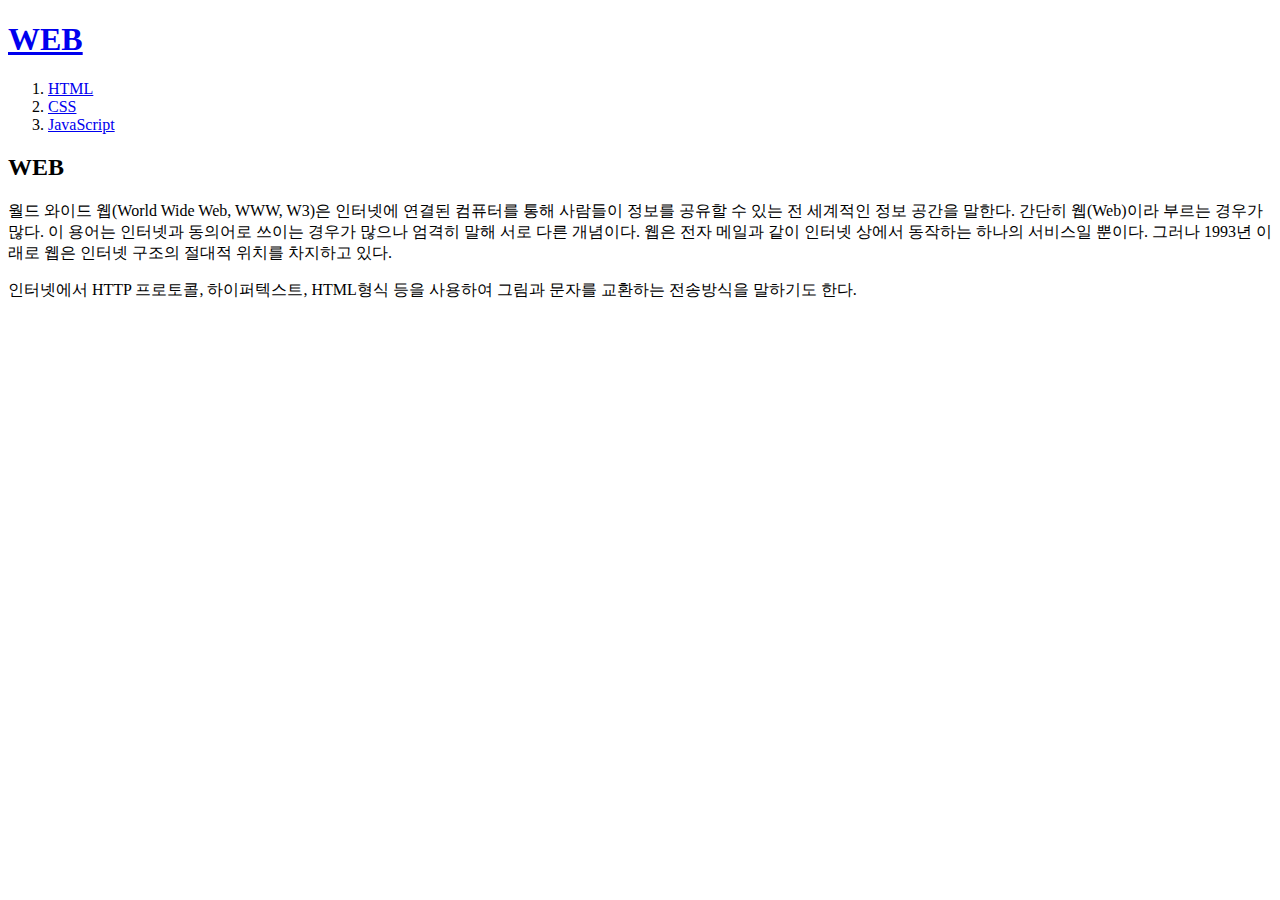
==== index.html @ 433bf8b7 "first version" ====
<!doctype html>
<html>
<head>
  <title>WEB1 -Welcome</title>
  <meta charset="utf-8">
</head>
<body>
  <h1><a href="index.html">WEB</a></h1>
  <ol>
    <li><a href="1.html">HTML</a></li>
    <li><a href="2.html">CSS</a></li>
    <li><a href="3.html">JavaScript</a></li>
  </ol>
  <h2>WEB</h2>
  <p>월드 와이드 웹(World Wide Web, WWW, W3)은 인터넷에 연결된 컴퓨터를 통해 사람들이 정보를 공유할 수 있는 전 세계적인 정보 공간을 말한다. 간단히 웹(Web)이라 부르는 경우가 많다. 이 용어는 인터넷과 동의어로 쓰이는 경우가 많으나 엄격히 말해 서로 다른 개념이다. 웹은 전자 메일과 같이 인터넷 상에서 동작하는 하나의 서비스일 뿐이다. 그러나 1993년 이래로 웹은 인터넷 구조의 절대적 위치를 차지하고 있다.</p>

  <p>인터넷에서 HTTP 프로토콜, 하이퍼텍스트, HTML형식 등을 사용하여 그림과 문자를 교환하는 전송방식을 말하기도 한다.</p>
</body>
</html>
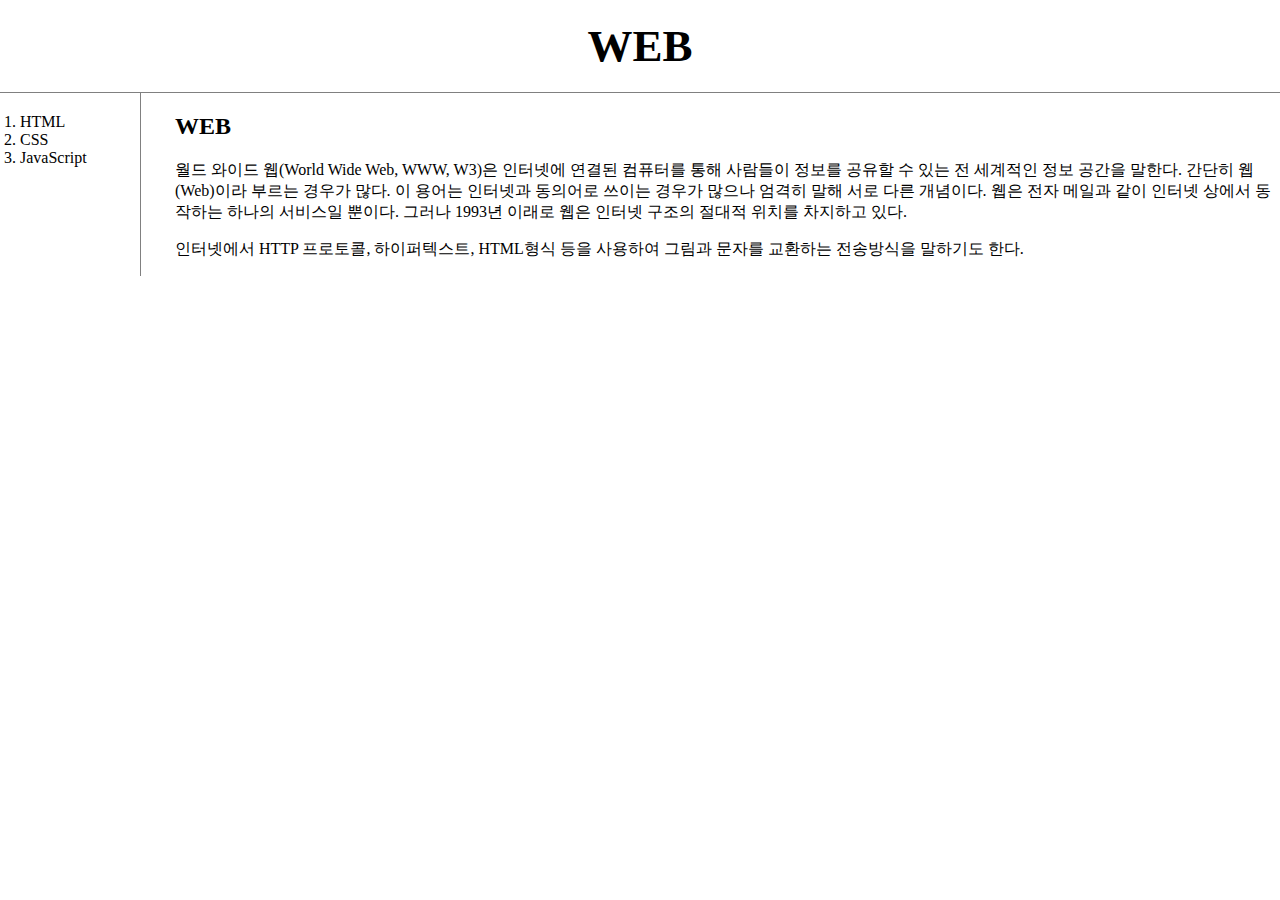
==== commit e461ab09: "Add files via upload" ====
--- a/index.html
+++ b/index.html
@@ -3,17 +3,22 @@
 <head>
   <title>WEB1 -Welcome</title>
   <meta charset="utf-8">
+  <link rel="stylesheet" href="style.css">
 </head>
 <body>
   <h1><a href="index.html">WEB</a></h1>
-  <ol>
-    <li><a href="1.html">HTML</a></li>
-    <li><a href="2.html">CSS</a></li>
-    <li><a href="3.html">JavaScript</a></li>
-  </ol>
-  <h2>WEB</h2>
-  <p>월드 와이드 웹(World Wide Web, WWW, W3)은 인터넷에 연결된 컴퓨터를 통해 사람들이 정보를 공유할 수 있는 전 세계적인 정보 공간을 말한다. 간단히 웹(Web)이라 부르는 경우가 많다. 이 용어는 인터넷과 동의어로 쓰이는 경우가 많으나 엄격히 말해 서로 다른 개념이다. 웹은 전자 메일과 같이 인터넷 상에서 동작하는 하나의 서비스일 뿐이다. 그러나 1993년 이래로 웹은 인터넷 구조의 절대적 위치를 차지하고 있다.</p>
+    <div id="grid">
+      <ol>
+        <li><a href="1.html">HTML</a></li>
+        <li><a href="2.html">CSS</a></li>
+        <li><a href="3.html">JavaScript</a></li>
+      </ol>
+      <div id="article">
+      <h2>WEB</h2>
+      <p>월드 와이드 웹(World Wide Web, WWW, W3)은 인터넷에 연결된 컴퓨터를 통해 사람들이 정보를 공유할 수 있는 전 세계적인 정보 공간을 말한다. 간단히 웹(Web)이라 부르는 경우가 많다. 이 용어는 인터넷과 동의어로 쓰이는 경우가 많으나 엄격히 말해 서로 다른 개념이다. 웹은 전자 메일과 같이 인터넷 상에서 동작하는 하나의 서비스일 뿐이다. 그러나 1993년 이래로 웹은 인터넷 구조의 절대적 위치를 차지하고 있다.</p>
 
-  <p>인터넷에서 HTTP 프로토콜, 하이퍼텍스트, HTML형식 등을 사용하여 그림과 문자를 교환하는 전송방식을 말하기도 한다.</p>
+      <p>인터넷에서 HTTP 프로토콜, 하이퍼텍스트, HTML형식 등을 사용하여 그림과 문자를 교환하는 전송방식을 말하기도 한다.</p>
+    </div>
+  </div>
 </body>
 </html>
--- a/style.css
+++ b/style.css
@@ -0,0 +1,38 @@
+body{
+  margin: 0px;
+}
+a {
+  color: black;
+  text-decoration: none;
+}
+h1{
+  font-size: 45px;
+  text-align: center;
+  border-bottom: 1px solid gray;
+  margin: 0px;
+  padding: 20px;
+}
+#grid ol{
+  border-right: 1px solid gray;
+  width: 100px;
+  margin: 0px;
+  padding: 20px;
+}
+#grid{
+  display: grid;
+  grid-template-columns: 150px 1fr;
+}
+#article{
+  padding-left: 25px;
+}
+@media(max-width:800px){
+  #grid{
+    display: block;
+  }
+  #grid ol{
+    border-right: none;
+  }
+  h1{
+    border-bottom: none;
+  }
+}
